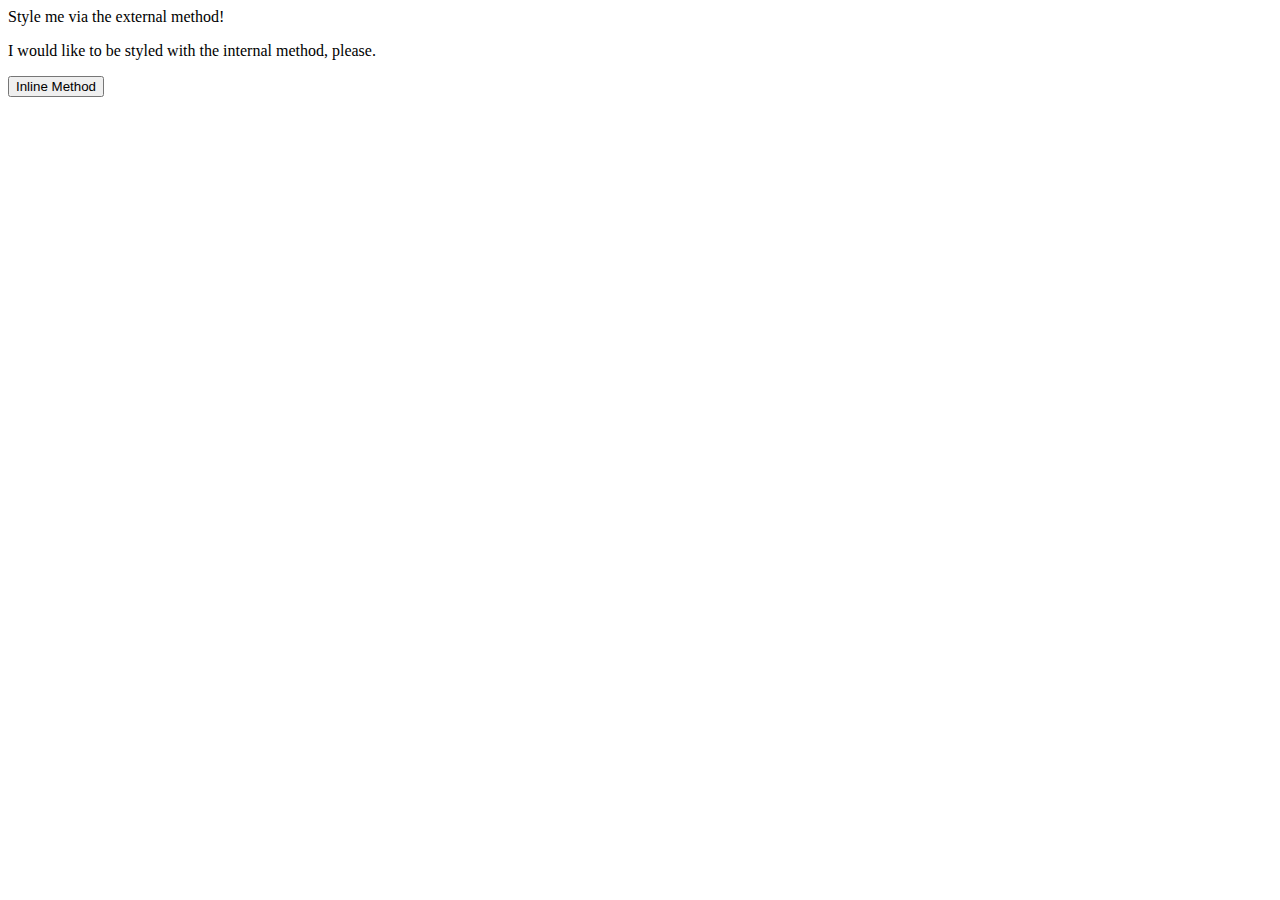
==== foundations/01-css-methods/index.html @ 83e6a486 "Update index.html" ====
<!DOCTYPE html>
<html lang="en">
  <head>
    <meta charset="UTF-8">
    <meta http-equiv="X-UA-Compatible" content="IE=edge">
    <meta name="viewport" content="width=device-width, initial-scale=1.0">
    <link rel="stylesheet" href="styles.css">
    <title>Methods for Adding CSS</title>
  </head>
  <body>
    <div>Style me via the external method!</div>
    <p>I would like to be styled with the internal method, please.</p>
    <button>Inline Method</button>
  </body>
</html>
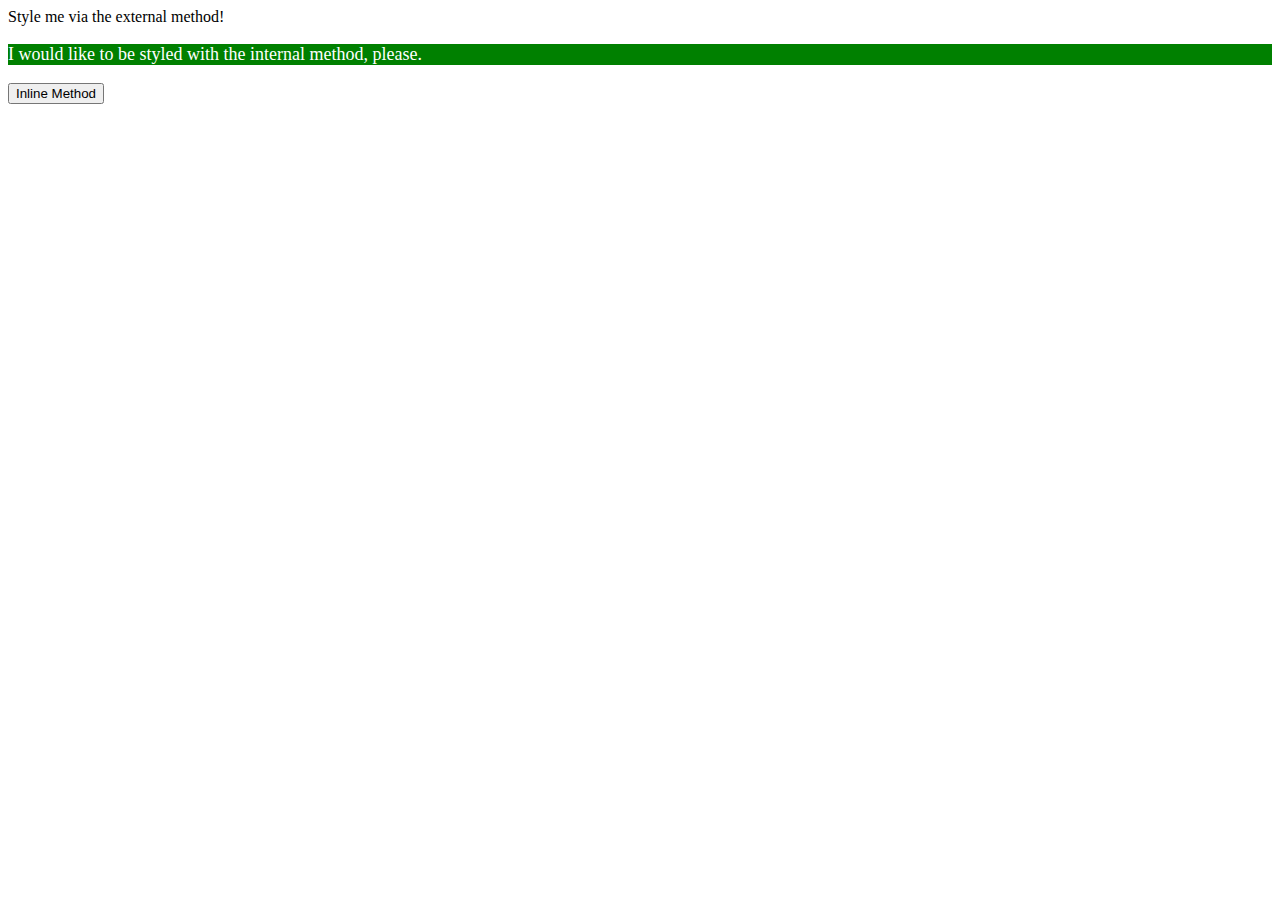
==== commit d54f0482: "Update index.html" ====
--- a/foundations/01-css-methods/index.html
+++ b/foundations/01-css-methods/index.html
@@ -6,6 +6,14 @@
     <meta name="viewport" content="width=device-width, initial-scale=1.0">
     <link rel="stylesheet" href="styles.css">
     <title>Methods for Adding CSS</title>
+<style>
+  p {
+    color: white;
+    background-color: green;
+    font-size: 18px;
+  }
+</style>
+    
   </head>
   <body>
     <div>Style me via the external method!</div>
--- a/foundations/01-css-methods/styles.css
+++ b/foundations/01-css-methods/styles.css
@@ -0,0 +1 @@
+
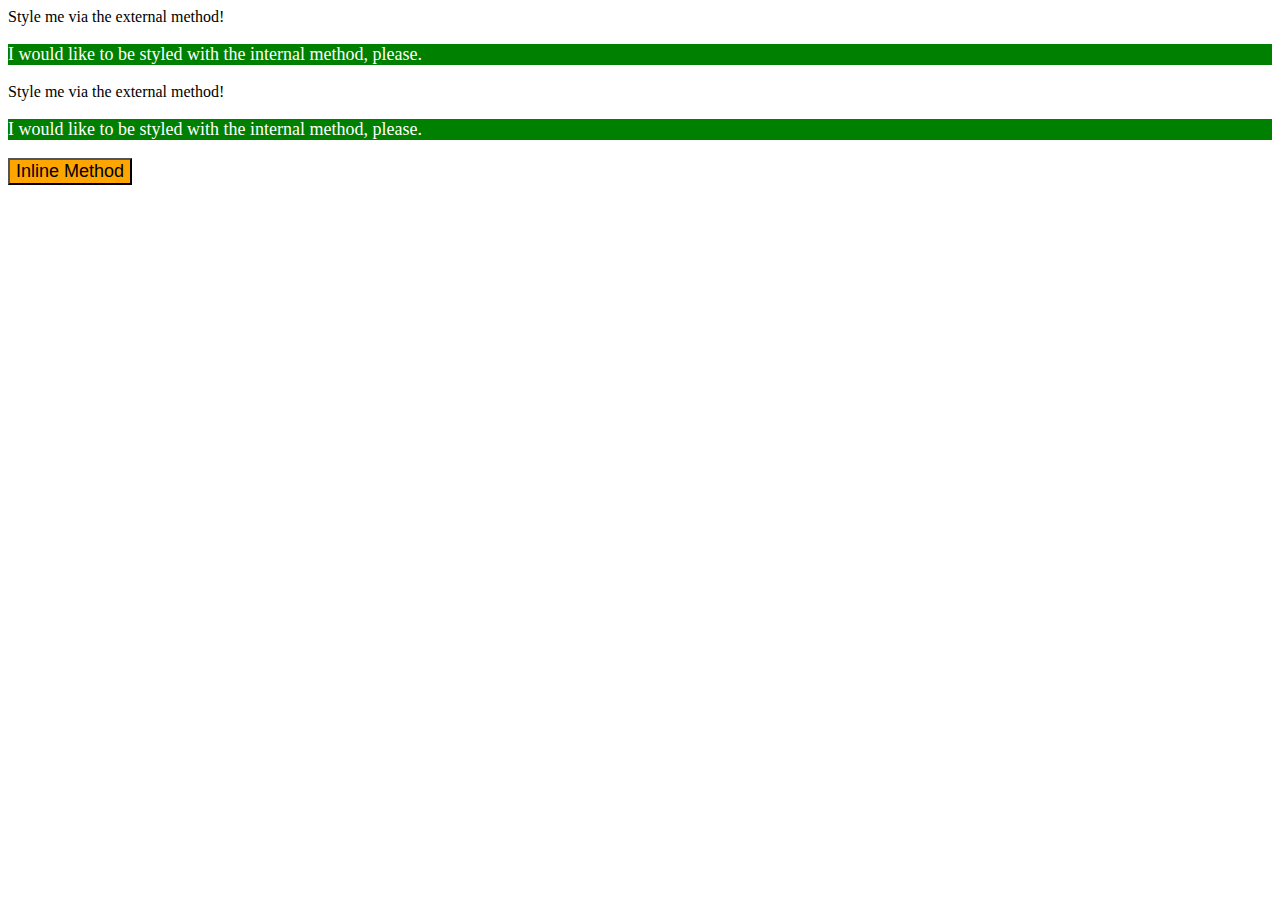
==== commit 94716bf6: "Update index.html" ====
--- a/foundations/01-css-methods/index.html
+++ b/foundations/01-css-methods/index.html
@@ -18,6 +18,28 @@
   <body>
     <div>Style me via the external method!</div>
     <p>I would like to be styled with the internal method, please.</p>
-    <button>Inline Method</button>
+    <!DOCTYPE html>
+<html lang="en">
+  <head>
+    <meta charset="UTF-8">
+    <meta http-equiv="X-UA-Compatible" content="IE=edge">
+    <meta name="viewport" content="width=device-width, initial-scale=1.0">
+    <title>Methods for Adding CSS</title>
+    <link rel="stylesheet" href="solution.css">
+
+    <style>
+      p {
+        background-color: green;
+        color: white;
+        font-size: 18px;
+      }
+    </style>
+  </head>
+  <body>
+    <div>Style me via the external method!</div>
+    <p>I would like to be styled with the internal method, please.</p>
+    <button style="background-color: orange; font-size: 18px;">Inline Method</button>
   </body>
 </html>
+  </body>
+</html>
